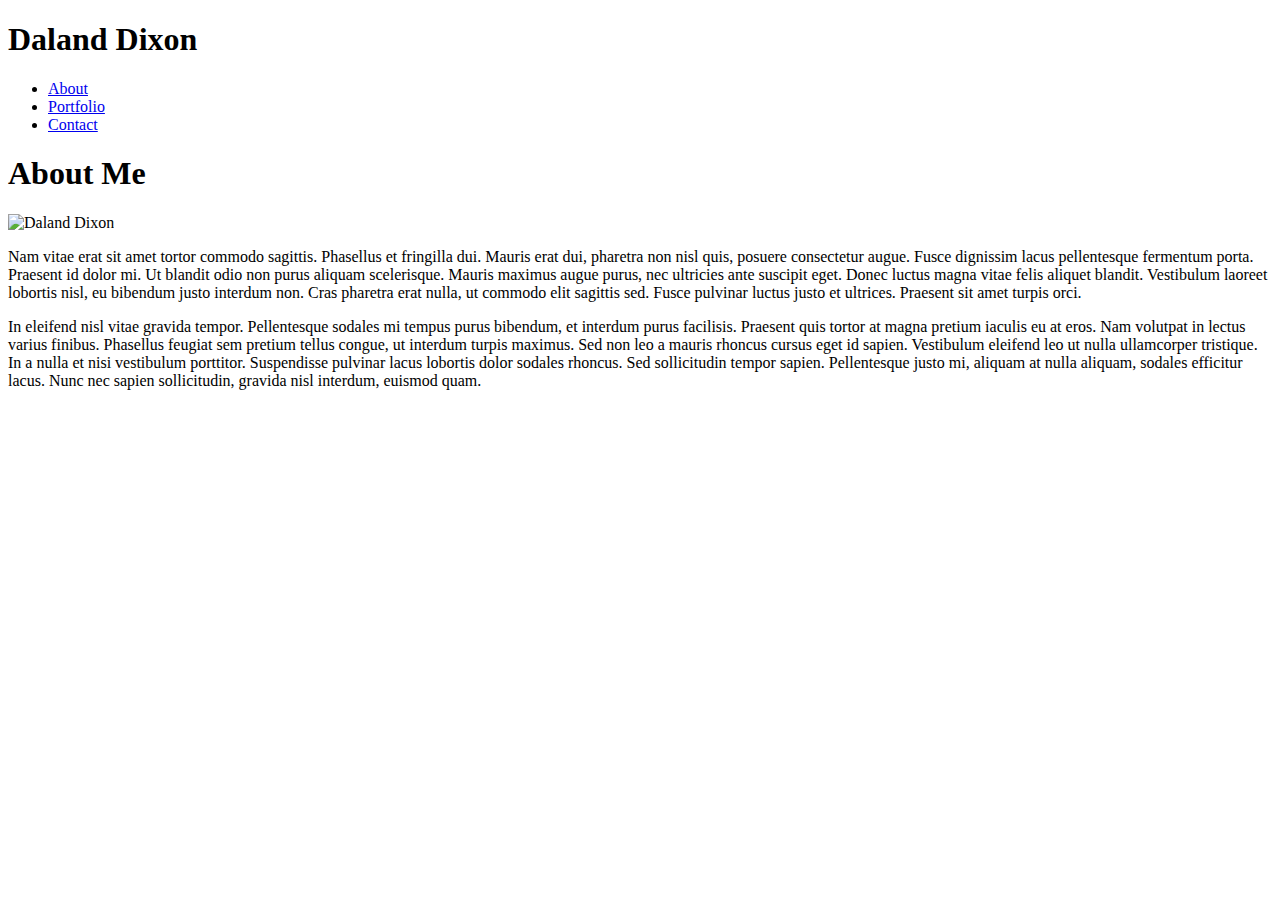
==== index.html @ ff2db620 "About Me HTML" ====
<!DOCTYPE html>
<html>

<head>
    <title>Daland's Portfolio</title>
    <link rel="stylesheet" type="text/css" href="?????.css">
</head>

<body>
    <header>
        <h1>Daland Dixon</h1>
        <ul>
            <li><a href="index.html">About</a></li>
            <li><a href="portfolio.html">Portfolio</a></li>
            <li><a href="contact.html">Contact</a></li>
        </ul>
    </header>
    <section>
        <h1>About Me</h1>
        <img src="#" alt="Daland Dixon" height="100" width="100">
        <p>Nam vitae erat sit amet tortor commodo sagittis. Phasellus et fringilla dui. Mauris erat dui, pharetra non nisl quis, posuere consectetur augue. Fusce dignissim lacus pellentesque fermentum porta. Praesent id dolor mi. Ut blandit odio non purus aliquam scelerisque. Mauris maximus augue purus, nec ultricies ante suscipit eget. Donec luctus magna vitae felis aliquet blandit. Vestibulum laoreet lobortis nisl, eu bibendum justo interdum non. Cras pharetra erat nulla, ut commodo elit sagittis sed. Fusce pulvinar luctus justo et ultrices. Praesent sit amet turpis orci.</p>
        <p>In eleifend nisl vitae gravida tempor. Pellentesque sodales mi tempus purus bibendum, et interdum purus facilisis. Praesent quis tortor at magna pretium iaculis eu at eros. Nam volutpat in lectus varius finibus. Phasellus feugiat sem pretium tellus congue, ut interdum turpis maximus. Sed non leo a mauris rhoncus cursus eget id sapien. Vestibulum eleifend leo ut nulla ullamcorper tristique. In a nulla et nisi vestibulum porttitor. Suspendisse pulvinar lacus lobortis dolor sodales rhoncus. Sed sollicitudin tempor sapien. Pellentesque justo mi, aliquam at nulla aliquam, sodales efficitur lacus. Nunc nec sapien sollicitudin, gravida nisl interdum, euismod quam.</p>
    </section>
    <footer>

    </footer>
</body>

</html>
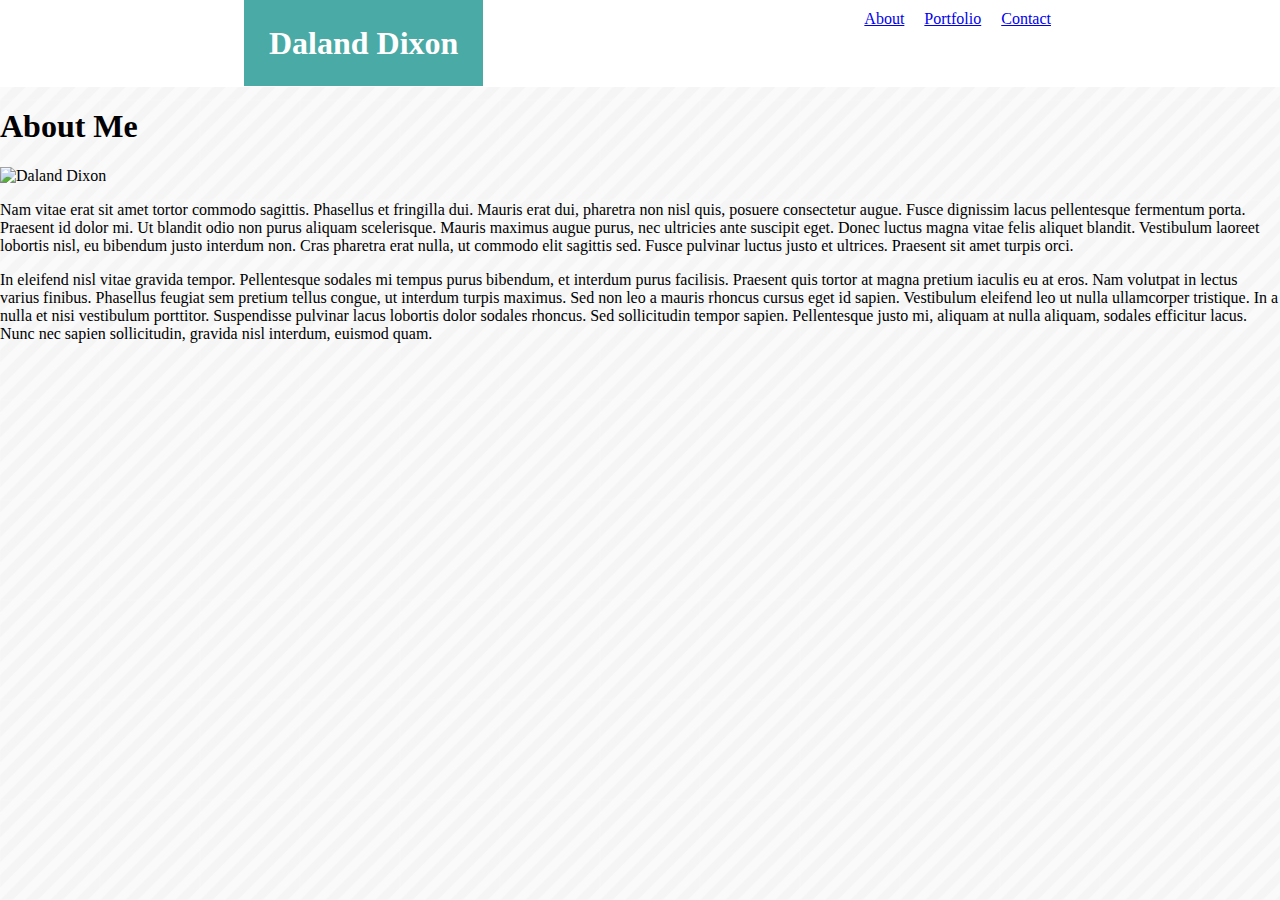
==== commit caf772d6: "Worked on heading added styles" ====
--- a/index.html
+++ b/index.html
@@ -3,23 +3,40 @@
 
 <head>
     <title>Daland's Portfolio</title>
-    <link rel="stylesheet" type="text/css" href="?????.css">
+    <link rel="stylesheet" type="text/css" href="assets/css/style.css">
 </head>
 
 <body>
     <header>
-        <h1>Daland Dixon</h1>
+        <div class="blueBack">
+            <h1 class="whiteLetters">Daland Dixon</h1>
+        </div>
         <ul>
-            <li><a href="index.html">About</a></li>
-            <li><a href="portfolio.html">Portfolio</a></li>
-            <li><a href="contact.html">Contact</a></li>
+            <li>
+                <a href="index.html">About</a>
+            </li>
+            <li>
+                <a href="portfolio.html">Portfolio</a>
+            </li>
+            <li>
+                <a href="contact.html">Contact</a>
+            </li>
         </ul>
     </header>
-    <section>
+    <section class="backgroundPattern">
         <h1>About Me</h1>
         <img src="#" alt="Daland Dixon" height="100" width="100">
-        <p>Nam vitae erat sit amet tortor commodo sagittis. Phasellus et fringilla dui. Mauris erat dui, pharetra non nisl quis, posuere consectetur augue. Fusce dignissim lacus pellentesque fermentum porta. Praesent id dolor mi. Ut blandit odio non purus aliquam scelerisque. Mauris maximus augue purus, nec ultricies ante suscipit eget. Donec luctus magna vitae felis aliquet blandit. Vestibulum laoreet lobortis nisl, eu bibendum justo interdum non. Cras pharetra erat nulla, ut commodo elit sagittis sed. Fusce pulvinar luctus justo et ultrices. Praesent sit amet turpis orci.</p>
-        <p>In eleifend nisl vitae gravida tempor. Pellentesque sodales mi tempus purus bibendum, et interdum purus facilisis. Praesent quis tortor at magna pretium iaculis eu at eros. Nam volutpat in lectus varius finibus. Phasellus feugiat sem pretium tellus congue, ut interdum turpis maximus. Sed non leo a mauris rhoncus cursus eget id sapien. Vestibulum eleifend leo ut nulla ullamcorper tristique. In a nulla et nisi vestibulum porttitor. Suspendisse pulvinar lacus lobortis dolor sodales rhoncus. Sed sollicitudin tempor sapien. Pellentesque justo mi, aliquam at nulla aliquam, sodales efficitur lacus. Nunc nec sapien sollicitudin, gravida nisl interdum, euismod quam.</p>
+        <p>Nam vitae erat sit amet tortor commodo sagittis. Phasellus et fringilla dui. Mauris erat dui, pharetra non nisl quis,
+            posuere consectetur augue. Fusce dignissim lacus pellentesque fermentum porta. Praesent id dolor mi. Ut blandit
+            odio non purus aliquam scelerisque. Mauris maximus augue purus, nec ultricies ante suscipit eget. Donec luctus
+            magna vitae felis aliquet blandit. Vestibulum laoreet lobortis nisl, eu bibendum justo interdum non. Cras pharetra
+            erat nulla, ut commodo elit sagittis sed. Fusce pulvinar luctus justo et ultrices. Praesent sit amet turpis orci.</p>
+        <p>In eleifend nisl vitae gravida tempor. Pellentesque sodales mi tempus purus bibendum, et interdum purus facilisis.
+            Praesent quis tortor at magna pretium iaculis eu at eros. Nam volutpat in lectus varius finibus. Phasellus feugiat
+            sem pretium tellus congue, ut interdum turpis maximus. Sed non leo a mauris rhoncus cursus eget id sapien. Vestibulum
+            eleifend leo ut nulla ullamcorper tristique. In a nulla et nisi vestibulum porttitor. Suspendisse pulvinar lacus
+            lobortis dolor sodales rhoncus. Sed sollicitudin tempor sapien. Pellentesque justo mi, aliquam at nulla aliquam,
+            sodales efficitur lacus. Nunc nec sapien sollicitudin, gravida nisl interdum, euismod quam.</p>
     </section>
     <footer>
 
--- a/assets/css/style.css
+++ b/assets/css/style.css
@@ -0,0 +1,67 @@
+* {
+    box-sizing: border-box;
+}
+body{
+    background-image: url("../images/stripes-light.png");
+    padding: 0;
+    margin: 0;
+}
+header{
+    background: #ffffff;
+    padding: 25px;
+    /* position: absolute; */
+    /* margin: 0px; */
+    top: 0px;
+    width: 100%;
+    /* overflow: auto; */
+}
+header h1{
+    /* margin-top: 0px; */
+    /* margin-bottom: 0px; */
+    background: #4aaaa5;
+    color: white;
+    display: inline;
+    padding: 25px;
+    /* margin-left: 16.6%; */
+    margin-left: 219px;
+}
+/* header.blueBack{
+    background: #4aaaa5;
+} */
+ul {
+    list-style-type: none;
+    margin: 0;
+    padding: 0;
+    position: absolute;
+    top: 0px;
+    right: 0px;
+    /* margin-right: 16.6%; */
+    margin-right: 219px;
+}
+li{
+    float: left;
+    /* display: inline; */
+    padding: 10px;
+
+}
+.blueBack{
+
+}
+.whiteLetters{
+    
+}
+.backgroundPattern{
+
+}
+.blueLetters{
+    
+}
+.picture{
+    padding: 50px;
+    background: red;
+    margin-bottom: 40px;
+}
+.image-text{
+
+}
+
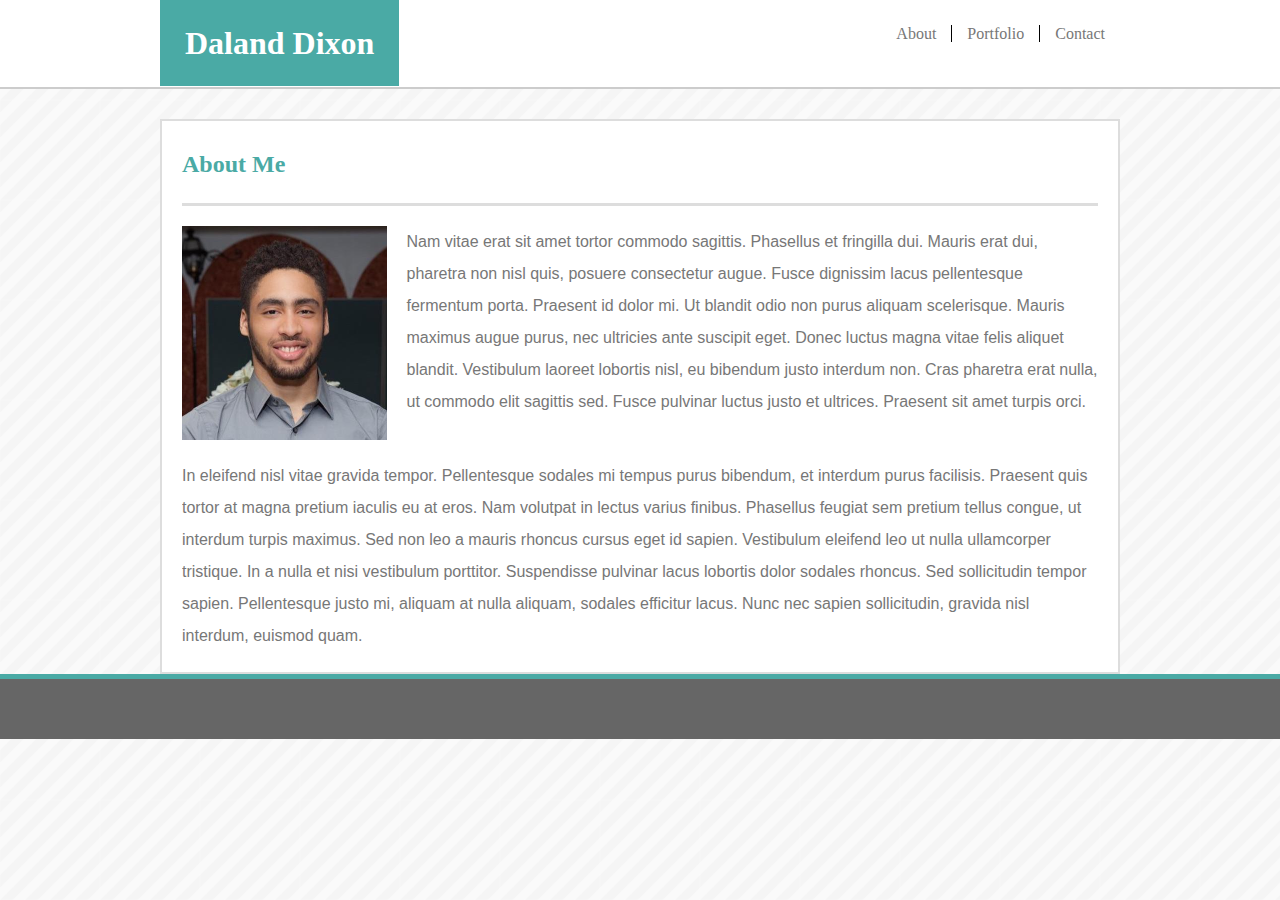
==== commit 3063134c: "Fixed Header and About Me" ====
--- a/index.html
+++ b/index.html
@@ -8,29 +8,28 @@
 
 <body>
     <header>
-        <div class="blueBack">
-            <h1 class="whiteLetters">Daland Dixon</h1>
-        </div>
+        <h1>Daland Dixon</h1>
         <ul>
             <li>
-                <a href="index.html">About</a>
+                <a id="centered" href="contact.html">Contact</a>
             </li>
             <li>
-                <a href="portfolio.html">Portfolio</a>
+                <a class="borders" href="portfolio.html">Portfolio</a>
             </li>
             <li>
-                <a href="contact.html">Contact</a>
+                <a class="borders" href="index.html">About</a>
             </li>
         </ul>
     </header>
-    <section class="backgroundPattern">
-        <h1>About Me</h1>
-        <img src="#" alt="Daland Dixon" height="100" width="100">
-        <p>Nam vitae erat sit amet tortor commodo sagittis. Phasellus et fringilla dui. Mauris erat dui, pharetra non nisl quis,
-            posuere consectetur augue. Fusce dignissim lacus pellentesque fermentum porta. Praesent id dolor mi. Ut blandit
-            odio non purus aliquam scelerisque. Mauris maximus augue purus, nec ultricies ante suscipit eget. Donec luctus
-            magna vitae felis aliquet blandit. Vestibulum laoreet lobortis nisl, eu bibendum justo interdum non. Cras pharetra
-            erat nulla, ut commodo elit sagittis sed. Fusce pulvinar luctus justo et ultrices. Praesent sit amet turpis orci.</p>
+    <section>
+        <h2>About Me</h2>
+        <p id="first">
+            <img class="headshot" src="assets/images/headshot.jpg" alt="Daland Dixon" height="214" width="204.5">Nam vitae erat sit amet tortor commodo sagittis. Phasellus et fringilla dui. Mauris erat dui, pharetra non nisl
+            quis, posuere consectetur augue. Fusce dignissim lacus pellentesque fermentum porta. Praesent id dolor mi. Ut
+            blandit odio non purus aliquam scelerisque. Mauris maximus augue purus, nec ultricies ante suscipit eget. Donec
+            luctus magna vitae felis aliquet blandit. Vestibulum laoreet lobortis nisl, eu bibendum justo interdum non. Cras
+            pharetra erat nulla, ut commodo elit sagittis sed. Fusce pulvinar luctus justo et ultrices. Praesent sit amet
+            turpis orci.</p>
         <p>In eleifend nisl vitae gravida tempor. Pellentesque sodales mi tempus purus bibendum, et interdum purus facilisis.
             Praesent quis tortor at magna pretium iaculis eu at eros. Nam volutpat in lectus varius finibus. Phasellus feugiat
             sem pretium tellus congue, ut interdum turpis maximus. Sed non leo a mauris rhoncus cursus eget id sapien. Vestibulum
--- a/assets/css/style.css
+++ b/assets/css/style.css
@@ -6,62 +6,91 @@
     padding: 0;
     margin: 0;
 }
+
+/* Header */
+
 header{
     background: #ffffff;
-    padding: 25px;
-    /* position: absolute; */
-    /* margin: 0px; */
-    top: 0px;
+    padding: 25px 0;
     width: 100%;
-    /* overflow: auto; */
+    border-bottom: 2px solid #cccccc;
 }
-header h1{
-    /* margin-top: 0px; */
-    /* margin-bottom: 0px; */
+h1{
     background: #4aaaa5;
     color: white;
+    padding: 25px;
+    margin: 0;
     display: inline;
-    padding: 25px;
-    /* margin-left: 16.6%; */
-    margin-left: 219px;
+    margin-left: 160px;
+    font-family: 'Georgia', Times, Times New Roman, serif;
 }
-/* header.blueBack{
-    background: #4aaaa5;
-} */
 ul {
     list-style-type: none;
     margin: 0;
     padding: 0;
-    position: absolute;
-    top: 0px;
-    right: 0px;
-    /* margin-right: 16.6%; */
-    margin-right: 219px;
+    display: inline;
 }
 li{
+    float: right;
+}
+li a{
+    margin-top: 10px;
+    padding: 0px 15px 0px 15px;
+    text-decoration: none;
+    color: #777777;
+}
+.borders{
+    border-right: 1px solid #000;
+}
+#centered{
+    margin-right: 160px;
+}
+
+/* Section General */
+
+section{
+    background: #ffffff;
+    width: 960px;
+    margin-top: 30px;
+    margin-left: 160px;
+    padding-top: 5px;
+    padding-bottom: 20px;
+    border: 2px solid #dddddd;
+}
+
+/* Section About Me */
+
+h2{
+    margin: 0 20px 20px 20px;
+    padding: 25px 0;
+    border-bottom: 3px solid #dddddd;
+    color: #4aaaa5;
+    font-family: 'Georgia', Times, Times New Roman, serif;
+}
+p {
+    margin: 0 20px;
+    line-height: 200%;
+    overflow: auto;
+    font-family: 'Arial', 'Helvetica Neue', Helvetica, sans-serif;
+    color: #777777;
+}
+.headshot{
     float: left;
-    /* display: inline; */
-    padding: 10px;
+    margin: 0px 20px 20px 0px;
+}
 
-}
-.blueBack{
+/* Section Portfolio */
 
-}
-.whiteLetters{
-    
-}
-.backgroundPattern{
-
-}
-.blueLetters{
-    
-}
 .picture{
     padding: 50px;
     background: red;
     margin-bottom: 40px;
 }
-.image-text{
 
-}
+/* Footer */
 
+footer{
+    background: #666666;
+    padding: 30px;
+    border-top: 5px solid #4aaaa5;
+}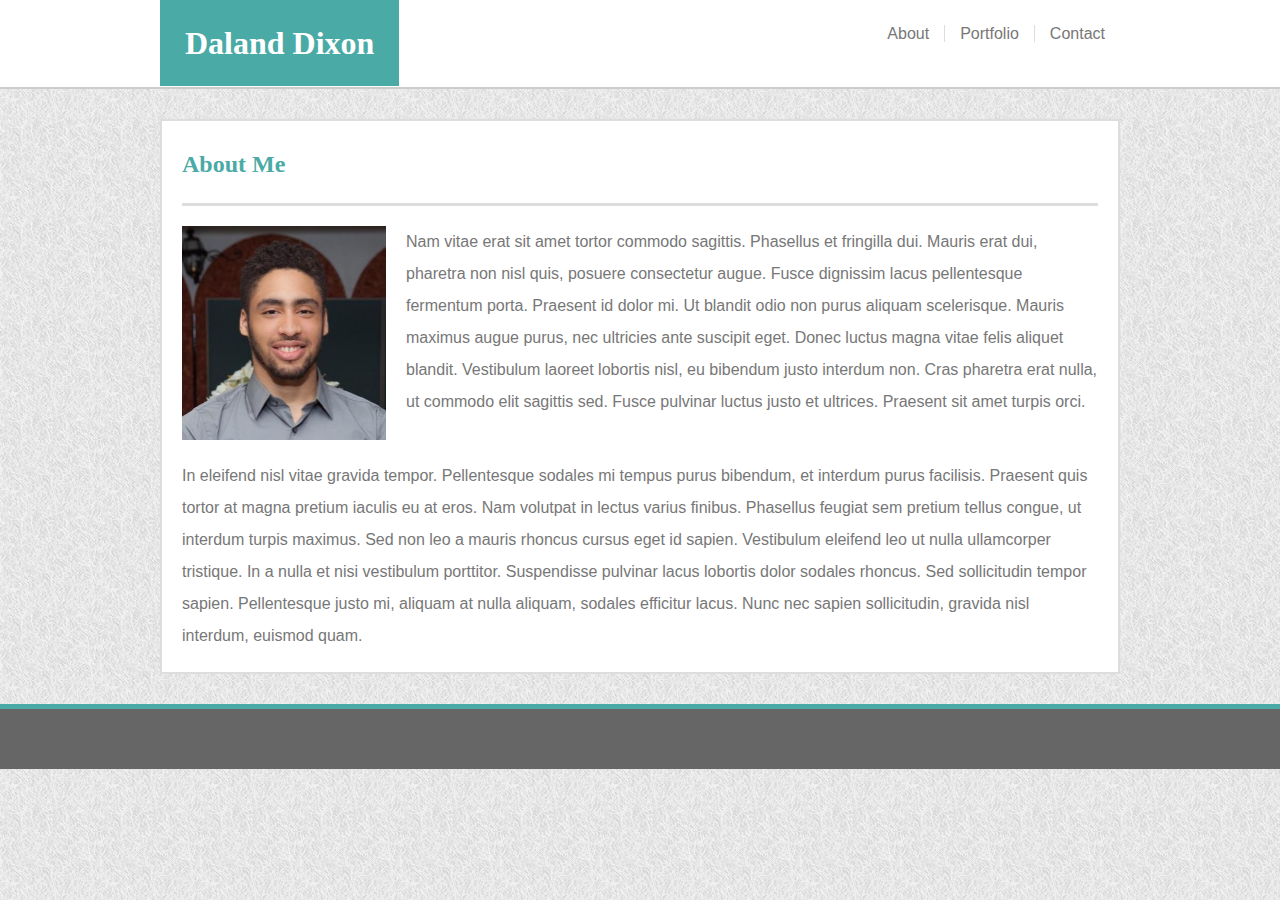
==== commit 758c071c: "Final Touches" ====
--- a/index.html
+++ b/index.html
@@ -24,7 +24,7 @@
     <section>
         <h2>About Me</h2>
         <p id="first">
-            <img class="headshot" src="assets/images/headshot.jpg" alt="Daland Dixon" height="214" width="204.5">Nam vitae erat sit amet tortor commodo sagittis. Phasellus et fringilla dui. Mauris erat dui, pharetra non nisl
+            <img class="headshot" src="assets/images/headshot.jpg" alt="Daland Dixon" height="214" width="204">Nam vitae erat sit amet tortor commodo sagittis. Phasellus et fringilla dui. Mauris erat dui, pharetra non nisl
             quis, posuere consectetur augue. Fusce dignissim lacus pellentesque fermentum porta. Praesent id dolor mi. Ut
             blandit odio non purus aliquam scelerisque. Mauris maximus augue purus, nec ultricies ante suscipit eget. Donec
             luctus magna vitae felis aliquet blandit. Vestibulum laoreet lobortis nisl, eu bibendum justo interdum non. Cras
--- a/assets/css/style.css
+++ b/assets/css/style.css
@@ -2,7 +2,7 @@
     box-sizing: border-box;
 }
 body{
-    background-image: url("../images/stripes-light.png");
+    background-image: url("../images/grey_sandbag.png");
     padding: 0;
     margin: 0;
 }
@@ -22,7 +22,7 @@
     margin: 0;
     display: inline;
     margin-left: 160px;
-    font-family: 'Georgia', Times, Times New Roman, serif;
+    font-family: 'Georgia', Times, 'Times New Roman', serif;
 }
 ul {
     list-style-type: none;
@@ -38,9 +38,10 @@
     padding: 0px 15px 0px 15px;
     text-decoration: none;
     color: #777777;
+    font-family: 'Arial', 'Helvetica Neue', Helvetica, sans-serif;
 }
 .borders{
-    border-right: 1px solid #000;
+    border-right: 1px solid #dddddd;
 }
 #centered{
     margin-right: 160px;
@@ -57,16 +58,16 @@
     padding-bottom: 20px;
     border: 2px solid #dddddd;
 }
-
-/* Section About Me */
-
 h2{
     margin: 0 20px 20px 20px;
     padding: 25px 0;
     border-bottom: 3px solid #dddddd;
     color: #4aaaa5;
-    font-family: 'Georgia', Times, Times New Roman, serif;
+    font-family: 'Georgia', Times, 'Times New Roman', serif;
 }
+
+/* Section About Me */
+
 p {
     margin: 0 20px;
     line-height: 200%;
@@ -79,12 +80,55 @@
     margin: 0px 20px 20px 0px;
 }
 
+/* Section Contact */
+
+form{
+    margin: 0 20px;
+    font-family: 'Arial', 'Helvetica Neue', Helvetica, sans-serif;
+    color: #777777;
+}
+input{
+    margin: 5px 0 15px 0;
+}
+.inputWidth{
+    width: 100%;
+}
+.notMessage{
+    padding: 5px;
+}
+#message{
+    padding: 0 0 200px 0;
+}
+#submit{
+    margin: 0;
+    padding: 5px 15px;
+    background: #4aaaa5;
+    color: #ffffff;
+}
+
 /* Section Portfolio */
 
-.picture{
-    padding: 50px;
-    background: red;
+.picturediv{
+    margin-right: 15px;
     margin-bottom: 40px;
+    margin-left: 20px;
+    float: left;
+    height: 200px;
+}
+.image-text{
+    background: #4aaaa5;
+    color: #ffffff;
+    position: relative;
+    bottom: 70px;
+    text-align: center;
+    padding: 20px 0;
+    font-family: 'Georgia', Times, 'Times New Roman', serif;
+}
+#portfolio{
+    overflow: auto;
+}
+.clearleft{
+    clear: left;
 }
 
 /* Footer */
@@ -93,4 +137,5 @@
     background: #666666;
     padding: 30px;
     border-top: 5px solid #4aaaa5;
+    margin-top: 30px;
 }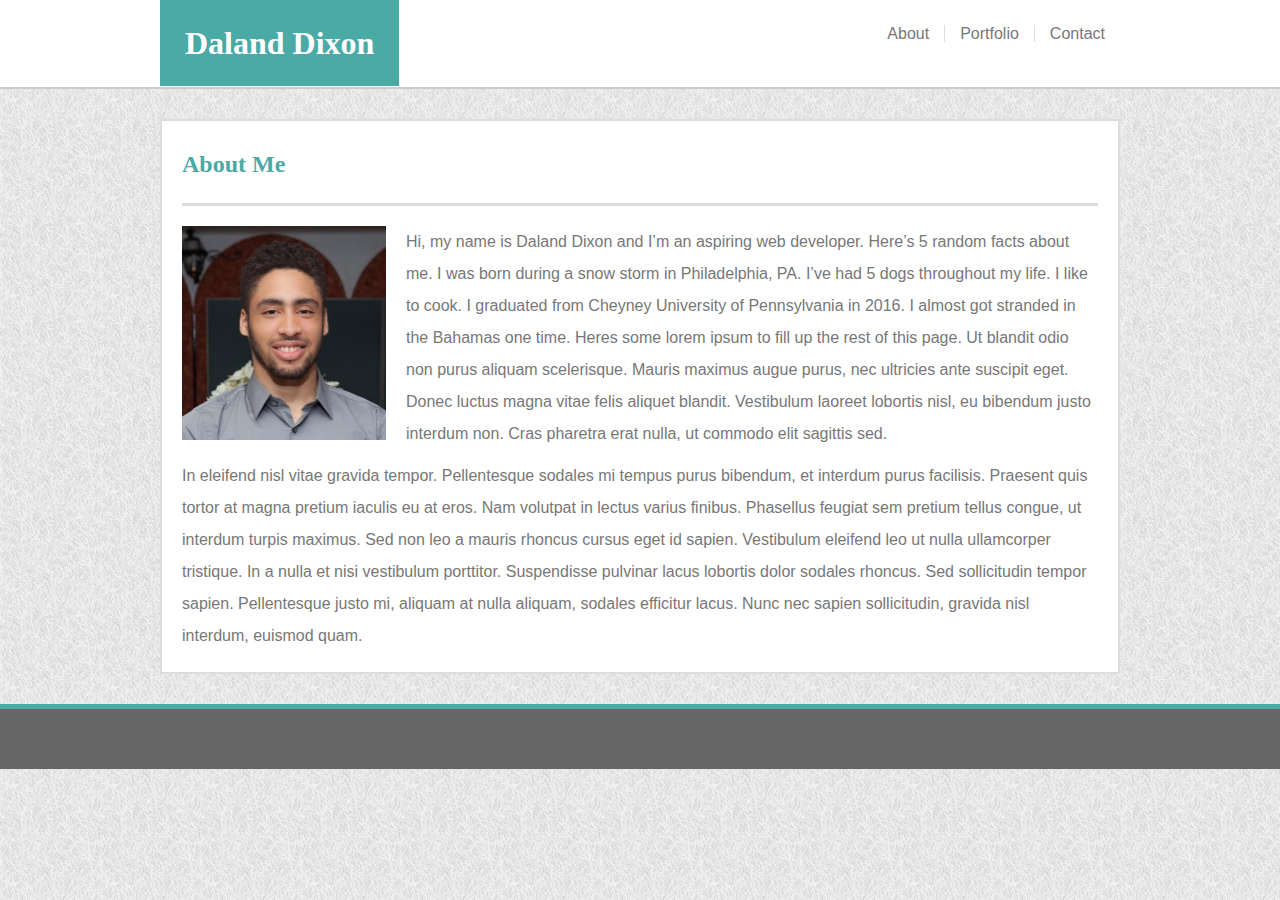
==== commit 207b5836: "The Final Product" ====
--- a/index.html
+++ b/index.html
@@ -24,12 +24,10 @@
     <section>
         <h2>About Me</h2>
         <p id="first">
-            <img class="headshot" src="assets/images/headshot.jpg" alt="Daland Dixon" height="214" width="204">Nam vitae erat sit amet tortor commodo sagittis. Phasellus et fringilla dui. Mauris erat dui, pharetra non nisl
-            quis, posuere consectetur augue. Fusce dignissim lacus pellentesque fermentum porta. Praesent id dolor mi. Ut
+            <img class="headshot" src="assets/images/headshot.jpg" alt="Daland Dixon" height="214" width="204">Hi, my name is Daland Dixon and I’m an aspiring web developer.  Here’s 5 random facts about me.  I was born during a snow storm in Philadelphia, PA.  I’ve had 5 dogs throughout my life.  I like to cook.  I graduated from Cheyney University of Pennsylvania in 2016.  I almost got stranded in the Bahamas one time. Heres some lorem ipsum to fill up the rest of this page. Ut
             blandit odio non purus aliquam scelerisque. Mauris maximus augue purus, nec ultricies ante suscipit eget. Donec
             luctus magna vitae felis aliquet blandit. Vestibulum laoreet lobortis nisl, eu bibendum justo interdum non. Cras
-            pharetra erat nulla, ut commodo elit sagittis sed. Fusce pulvinar luctus justo et ultrices. Praesent sit amet
-            turpis orci.</p>
+            pharetra erat nulla, ut commodo elit sagittis sed.</p>
         <p>In eleifend nisl vitae gravida tempor. Pellentesque sodales mi tempus purus bibendum, et interdum purus facilisis.
             Praesent quis tortor at magna pretium iaculis eu at eros. Nam volutpat in lectus varius finibus. Phasellus feugiat
             sem pretium tellus congue, ut interdum turpis maximus. Sed non leo a mauris rhoncus cursus eget id sapien. Vestibulum
